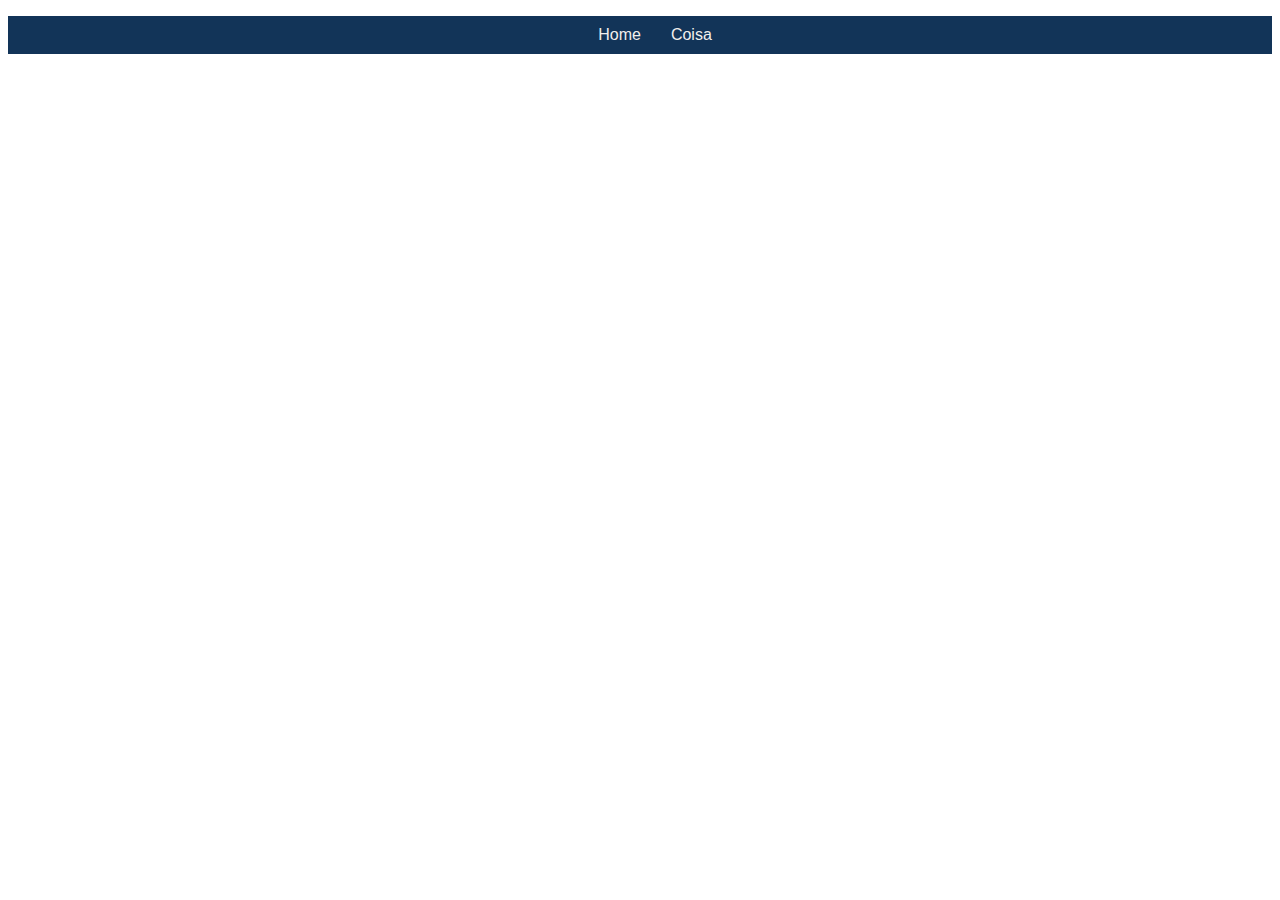
==== index.html @ e320bc38 "Add files via upload" ====
<!DOCTYPE html>
<html lang="en">
<head>
    <meta charset="UTF-8">
    <meta name="viewport" content="width=device-width, initial-scale=1.0">
    <title>Document</title>

    <style>
        ul {
            display: flex;
            flex-direction: row;

            list-style-type: none;
            background-color: #123458;
            justify-content: center;
        }

        ul li {
            margin-right: 10px;
            
        }

        ul li a {
            text-decoration: none;
            color: #F1EFEC;
            padding: 10px;
            display: block;
            transition: all 0.5s ease;

            font-family: "Raleway", sans-serif;
            font-weight: 200;

        }

        ul li a:hover {
            background-color: #D4C9BE;
            color: #123458;
        }
    </style>
</head>
<body>
    <ul>
        <li><a>Home</a></li>
        <li><a>Coisa</a></li>
    </ul>
</body>
</html>
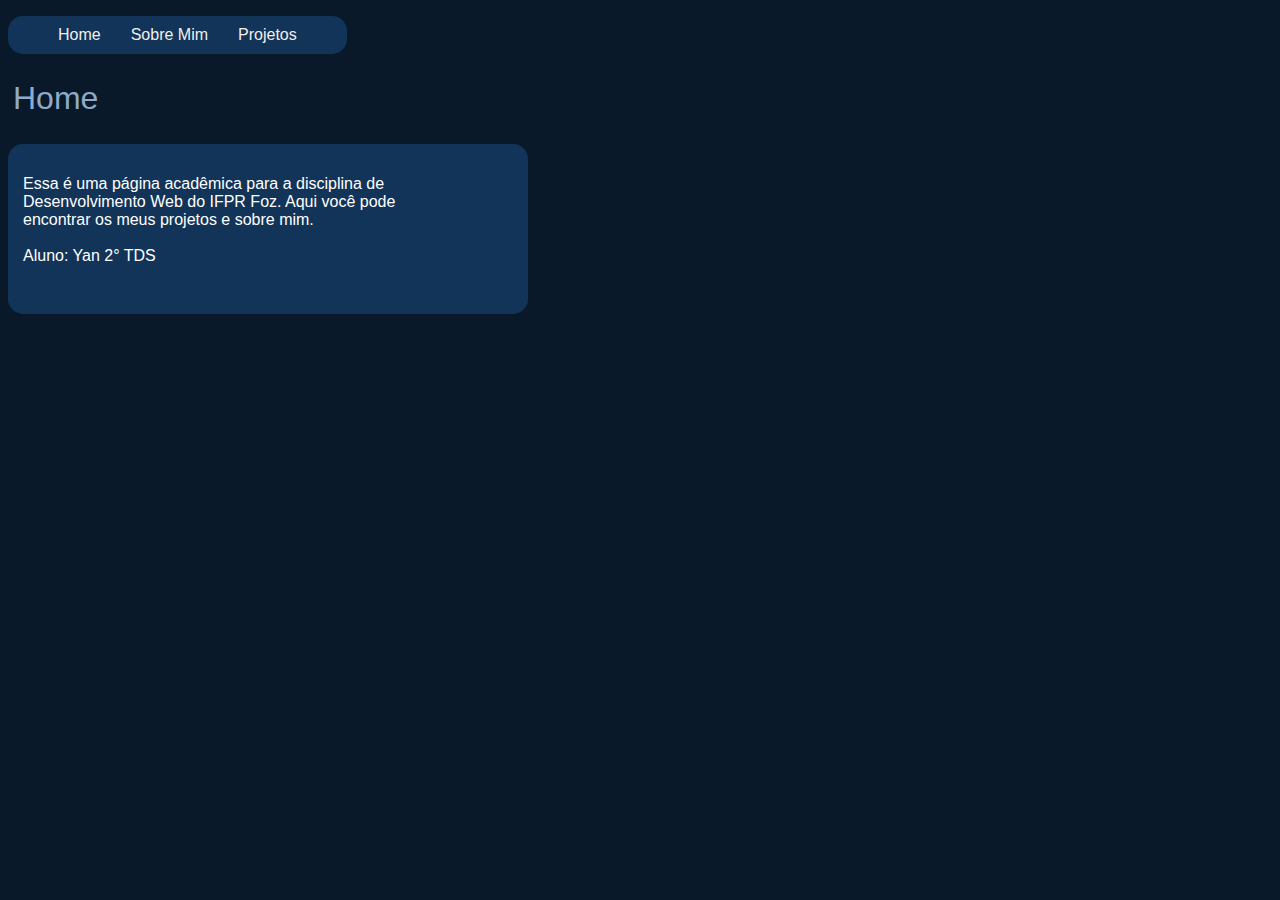
==== commit 6caa125b: "Add files via upload" ====
--- a/index.html
+++ b/index.html
@@ -1,47 +1,24 @@
 <!DOCTYPE html>
-<html lang="en">
+<html lang="pt-br">
 <head>
     <meta charset="UTF-8">
     <meta name="viewport" content="width=device-width, initial-scale=1.0">
     <title>Document</title>
 
-    <style>
-        ul {
-            display: flex;
-            flex-direction: row;
-
-            list-style-type: none;
-            background-color: #123458;
-            justify-content: center;
-        }
-
-        ul li {
-            margin-right: 10px;
-            
-        }
-
-        ul li a {
-            text-decoration: none;
-            color: #F1EFEC;
-            padding: 10px;
-            display: block;
-            transition: all 0.5s ease;
-
-            font-family: "Raleway", sans-serif;
-            font-weight: 200;
-
-        }
-
-        ul li a:hover {
-            background-color: #D4C9BE;
-            color: #123458;
-        }
-    </style>
+    <link rel="stylesheet" href="style.css">
 </head>
 <body>
-    <ul>
-        <li><a>Home</a></li>
-        <li><a>Coisa</a></li>
+    <ul class="menu-principal">
+        <li><a href="index.html">Home</a></li>
+        <li><a href="sobre-mim.html">Sobre Mim</a></li>
+        <li><a href="projetos.html">Projetos</a></li>
     </ul>
+
+    <h1 class="titulo-pagina"><strong>Home</strong></h1>
+
+    <div class="introducao-pagina">
+        <p class="paragrafo">Essa é uma página acadêmica para a disciplina de Desenvolvimento Web do IFPR Foz. Aqui você pode encontrar os meus projetos e sobre mim.<br><br><b>Aluno: Yan 2° TDS</b></br></br></p>
+        <img src="https://res.cloudinary.com/ddi5agea1/image/upload/v1611672227/Blog%20Assets/web1_cygzgd.gif" alt="">
+    </div>
 </body>
 </html>--- a/style.css
+++ b/style.css
@@ -0,0 +1,123 @@
+
+body {
+    background-color: #091929;
+}
+
+.menu-principal {
+    display: flex;
+    flex-direction: row;
+
+    list-style-type: none;
+    background-color: #123458;
+    justify-content: left;
+
+    width: fit-content;
+    padding-right: 30px;
+    border-radius: 15px;
+}
+
+.menu-principal li {
+    margin-right: 10px;        
+}
+
+.menu-principal li a {
+    text-decoration: none;
+    color: #F1EFEC;
+    padding: 10px;
+    display: block;
+    transition: all 0.5s ease;
+
+    font-family: "Raleway", sans-serif;
+    font-weight: 200;
+}
+
+.menu-principal li a:hover {
+    background-color: #D4C9BE;
+    color: #123458;
+}
+
+.titulo-pagina {
+    font-family: "Raleway", sans-serif;
+    font-weight: 200;
+
+    padding: 5px;
+
+    color: #8eabc9;
+}
+
+.introducao-pagina {
+    display: flex;
+    flex-direction: row;
+   
+    width: 500px;
+
+    background-color: #123458;
+    padding: 10px;
+    border-radius: 15px;
+    
+}
+
+.introducao-pagina p {
+    font-family: "Raleway", sans-serif;
+    font-weight: 200;
+    text-align: left;
+    padding: 5px;
+    
+    color: white;
+}
+
+.introducao-pagina img {
+    width: 200px;
+    border-radius: 15px;
+}
+
+.projetos-tabela {
+    display: grid;
+    flex-direction: row;
+   
+    padding: 10px;
+}
+
+.projetos-tabela ul {
+    display: flex;
+    flex-direction: row;
+
+    width: 500px;
+
+    list-style-type: none;
+    justify-content: center;
+    
+    padding-left: 0px;
+
+}
+
+.projetos-tabela ul li {
+    display: flex;
+    flex-direction: column;
+
+    background-color: #123458;
+    border-radius: 15px;
+    width: fit-content;
+    transition: all 0.5s ease;
+
+    margin-right: 10px;
+}
+
+.projetos-tabela ul li:hover {
+    background-color: #7377c0;
+    
+}
+
+.projetos-tabela ul li h2 {
+    font-family: "Raleway", sans-serif;
+    font-weight: 200;
+    text-align: center;
+    
+    color: white;
+}
+
+.projetos-tabela ul li img {
+    width: 100px;
+    padding:15px;
+    padding-top:0px;
+}